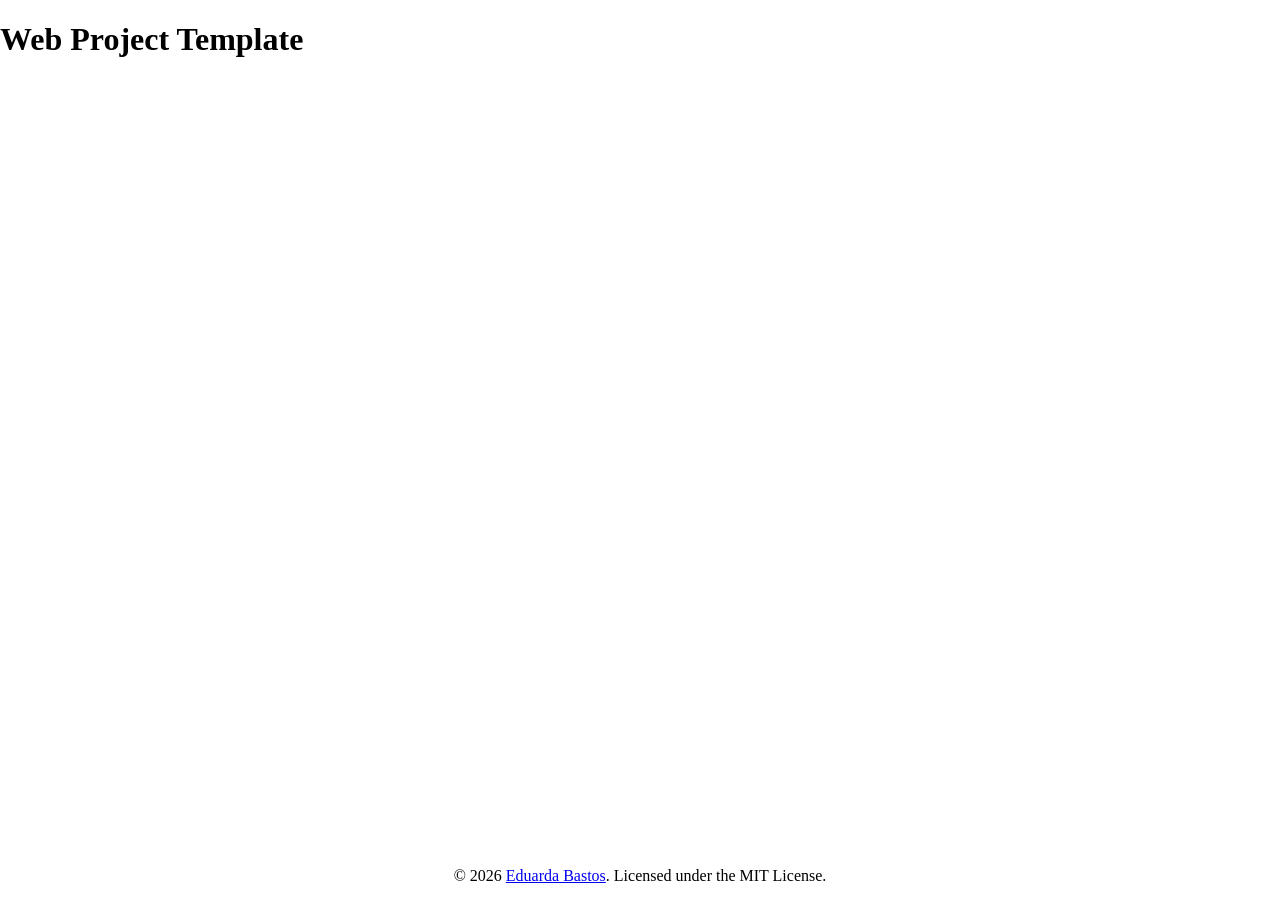
==== index.html @ 427c0714 "Update Structure" ====
<!DOCTYPE html>
<html lang="en">

<head>
  <title>Web Project Template</title>

  <meta charset="UTF-8" />
  <meta name="viewport" content="width=device-width, initial-scale=1.0" />
  <meta name="description" content="Web Project Template Repository" />
  <meta name="keywords" content="Web Project Template, Repository Template" />
  <meta name="author" content="Eduarda Bastos" />
  <meta name="theme-color" content="#000000" />
  <meta name="robots" content="index, follow, max-snippet:-1, max-image-preview:large, max-video-preview:-1">

  <meta property="og:title" content="Web Project Template" />
  <meta property="og:description" content="Web Project Template Repository" />
  <meta property="og:type" content="website" />
  <meta property="og:url" content="https://eduardasrbastos.github.io/repository-template" />
  <meta property="og:image" content="https://eduardasrbastos.github.io/repository-template/assets/images/preview.png" />

  <meta name="twitter:card" content="summary_large_image" />
  <meta name="twitter:title" content="Web Project Template" />
  <meta name="twitter:description" content="Web Project Template Repository" />
  <meta name="twitter:image"
    content="https://eduardasrbastos.github.io/repository-template/assets/images/preview.png" />

  <link rel="canonical" href="https://eduardasrbastos.github.io/repository-template" />
  <link rel="stylesheet" href="styles.css" />
  <link rel="icon" type="image/x-icon" href="./assets/images/favicon.ico" />
</head>

<body>
  <header role="banner">
    <h1>Web Project Template</h1>
  </header>

  <main role="main"></main>

  <footer role="contentinfo">
    © <span id="year"></span>
    <a href="https://github.com/EduardaSRBastos" target="_blank" rel="noopener noreferrer">Eduarda Bastos</a>. Licensed
    under the MIT License.
  </footer>
</body>
<script src="index.js"></script>

</html>
---- styles.css ----
:root {
  --main-color: #ffffff;
  --second-color: #000000;
}

html {
  scrollbar-color: var(--second-color) var(--main-color);
  min-height: 100%;
  min-width: 100%;
}

body {
  margin: 0;
}

footer {
  text-align: center;
  position: absolute;
  bottom: 15px;
  width: 100%;
  font-size: 16px;
}

@media (max-width: 768px) {
}
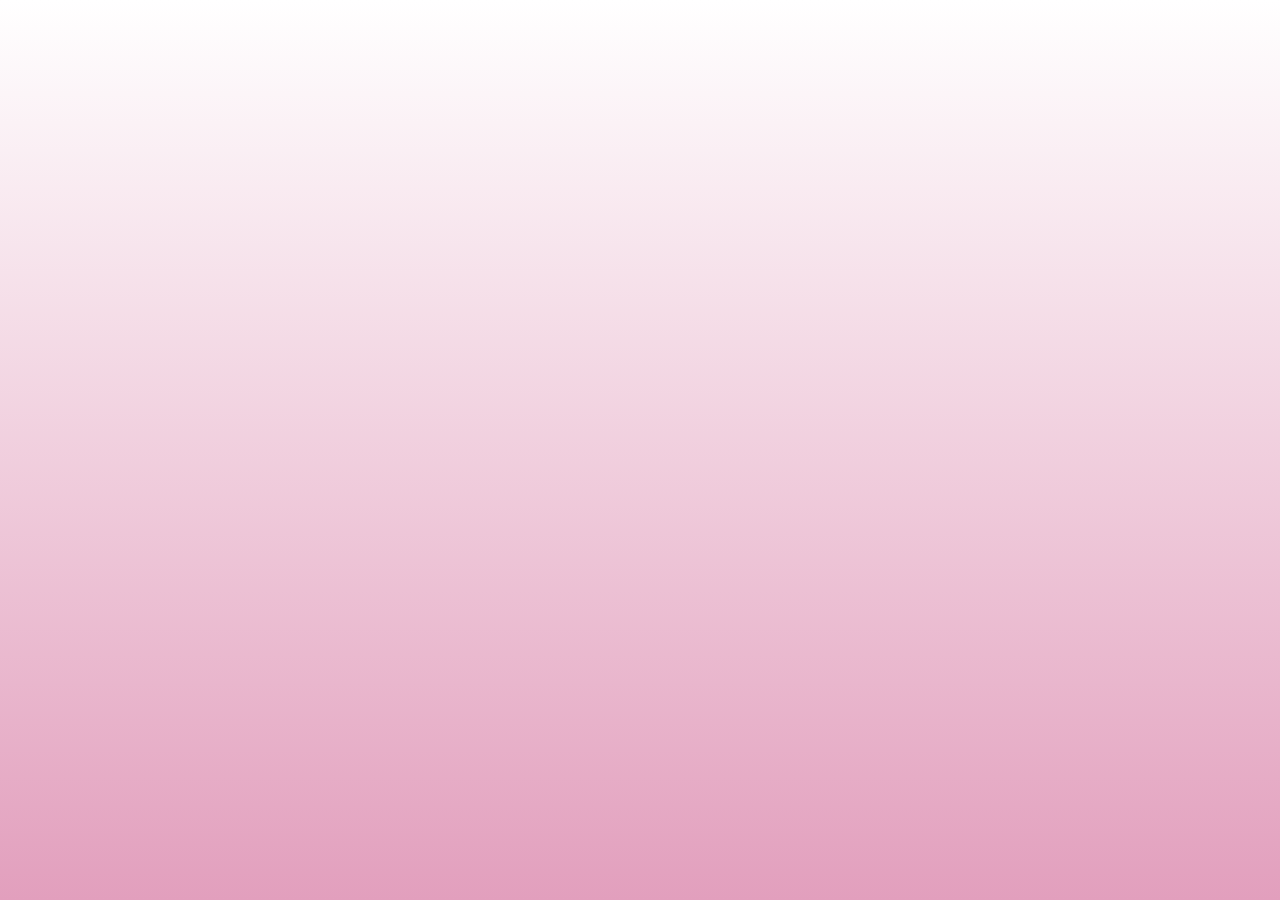
==== commit b64f7c9a: "Add website structure and logic" ====
--- a/index.html
+++ b/index.html
@@ -2,39 +2,78 @@
 <html lang="en">
 
 <head>
-  <title>Web Project Template</title>
+  <title>Dating Anniversary</title>
 
   <meta charset="UTF-8" />
   <meta name="viewport" content="width=device-width, initial-scale=1.0" />
-  <meta name="description" content="Web Project Template Repository" />
-  <meta name="keywords" content="Web Project Template, Repository Template" />
+  <meta name="description" content="Dating Anniversary Repository" />
+  <meta name="keywords" content="Dating Anniversary" />
   <meta name="author" content="Eduarda Bastos" />
   <meta name="theme-color" content="#000000" />
   <meta name="robots" content="index, follow, max-snippet:-1, max-image-preview:large, max-video-preview:-1">
 
-  <meta property="og:title" content="Web Project Template" />
-  <meta property="og:description" content="Web Project Template Repository" />
+  <meta property="og:title" content="Dating Anniversary" />
+  <meta property="og:description" content="Dating Anniversary Repository" />
   <meta property="og:type" content="website" />
-  <meta property="og:url" content="https://eduardasrbastos.github.io/repository-template" />
-  <meta property="og:image" content="https://eduardasrbastos.github.io/repository-template/assets/images/preview.png" />
+  <meta property="og:url" content="https://eduardasrbastos.github.io/dating-anniversary" />
+  <meta property="og:image" content="https://eduardasrbastos.github.io/dating-anniversary/assets/images/preview.png" />
 
   <meta name="twitter:card" content="summary_large_image" />
-  <meta name="twitter:title" content="Web Project Template" />
-  <meta name="twitter:description" content="Web Project Template Repository" />
-  <meta name="twitter:image"
-    content="https://eduardasrbastos.github.io/repository-template/assets/images/preview.png" />
+  <meta name="twitter:title" content="Dating Anniversary" />
+  <meta name="twitter:description" content="Dating Anniversary Repository" />
+  <meta name="twitter:image" content="https://eduardasrbastos.github.io/dating-anniversary/assets/images/preview.png" />
 
-  <link rel="canonical" href="https://eduardasrbastos.github.io/repository-template" />
+  <link rel="canonical" href="https://eduardasrbastos.github.io/dating-anniversary" />
   <link rel="stylesheet" href="styles.css" />
   <link rel="icon" type="image/x-icon" href="./assets/images/favicon.ico" />
+
+  <link rel="preconnect" href="https://fonts.googleapis.com">
+  <link rel="preconnect" href="https://fonts.gstatic.com" crossorigin>
+  <link href="https://fonts.googleapis.com/css2?family=Parisienne&display=swap" rel="stylesheet">
 </head>
 
 <body>
+  <div id="loading">
+    <div id="heart-container"></div>
+    <p class="loading-text">Loading my love for you…</p>
+  </div>
+
+  <div id="petal-container"></div>
+
   <header role="banner">
-    <h1>Web Project Template</h1>
+    <h1 id="anniversaryTitle">Dating Anniversary</h1>
+    <p id="timeCounter"></p>
   </header>
 
-  <main role="main"></main>
+  <main role="main">
+      <div class="grass"></div>
+    <div class="flower rose">
+      <div class="flower-sway">
+        <svg class="rose-svg" viewBox="0 0 200 200" aria-hidden="true">
+          <circle cx="100" cy="100" r="70" class="petal outer" />
+          <circle cx="80" cy="90" r="55" class="petal outer" />
+          <circle cx="120" cy="90" r="55" class="petal outer" />
+
+          <circle cx="100" cy="105" r="45" class="petal mid" />
+
+          <path d="M100 100
+         m-20 0
+         a20 20 0 1 1 40 0
+         a12 12 0 1 0 -24 0
+         a6 6 0 1 1 12 0" class="petal inner" />
+        </svg>
+      </div>
+
+      <div class="stem"></div>
+      <div class="leaf left"></div>
+      <div class="leaf right"></div>
+    </div>
+
+    <p id="flower-message" class="flower-message hidden">
+      You make every day feel special 💖
+    </p>
+
+  </main>
 
   <footer role="contentinfo">
     © <span id="year"></span>
--- a/styles.css
+++ b/styles.css
@@ -1,17 +1,249 @@
 :root {
-  --main-color: #ffffff;
-  --second-color: #000000;
+  --main-color: #8f0f4a;
+  --second-color: #e29fbd;
 }
 
 html {
   scrollbar-color: var(--second-color) var(--main-color);
   min-height: 100%;
   min-width: 100%;
+  background: linear-gradient(white, var(--second-color));
 }
 
 body {
   margin: 0;
 }
+
+/* Header elements */
+header {
+  text-align: center;
+  font-family: "Parisienne", cursive;
+  font-size: 32px;
+  color: var(--main-color);
+}
+
+#timeCounter {
+  margin-top: -25px;
+  font-weight: bold;
+}
+
+/* Loading */
+#loading {
+  position: fixed;
+  inset: 0;
+  background: linear-gradient(white, var(--second-color));
+  z-index: 99999;
+  display: flex;
+  justify-content: center;
+  align-items: center;
+  transition: opacity 1s ease;
+}
+
+#loading.hidden {
+  opacity: 0;
+  pointer-events: none;
+}
+
+.loading-text {
+  position: absolute;
+  font-family: "Parisienne", cursive;
+  font-size: 50px;
+  color: var(--main-color);
+  opacity: 0;
+  animation: fadePulse 2s ease-in-out infinite;
+}
+
+@keyframes fadePulse {
+  0%,
+  100% {
+    opacity: 0.3;
+  }
+  50% {
+    opacity: 1;
+  }
+}
+
+#heart-container {
+  position: fixed;
+  top: 0;
+  left: 0;
+  width: 100%;
+  height: 100%;
+  pointer-events: none;
+  overflow: hidden;
+  z-index: 9999;
+}
+
+.heart {
+  position: absolute;
+  bottom: -25px;
+  animation: floatUp 5s ease-in forwards;
+  opacity: 0.8;
+}
+
+@keyframes floatUp {
+  0% {
+    transform: translateY(0) scale(1);
+    opacity: 0.8;
+  }
+  100% {
+    transform: translateY(-100vh) scale(1.5);
+    opacity: 0;
+  }
+}
+
+/* Background */
+#petal-container {
+  position: fixed;
+  inset: 0;
+  pointer-events: none;
+  z-index: 1;
+}
+
+.petal {
+  position: absolute;
+  top: -30px;
+  font-size: 40px;
+  opacity: 0.2;
+  animation: petalFall linear infinite;
+}
+
+@keyframes petalFall {
+  to {
+    transform: translateY(110vh) rotate(360deg);
+  }
+}
+
+/* Flower */
+.flower {
+  position: fixed;
+  bottom: 120px;
+  left: 50%;
+  transform: translateX(-50%);
+  width: 120px;
+  height: 240px;
+  z-index: 10;
+  opacity: 0;
+  transform: translateX(-50%) scale(0.8);
+  transition:
+    opacity 1.5s ease,
+    transform 1.5s ease;
+  cursor: pointer;
+}
+
+.flower.visible {
+  opacity: 1;
+  transform: translateX(-50%) scale(1);
+}
+
+.flower-message {
+  text-align: center;
+  font-family: "Parisienne", cursive;
+  font-size: 35px;
+  color: var(--main-color);
+  margin-top: 200px;
+  opacity: 0;
+  transform: translateY(10px);
+  transition:
+    opacity 0.6s ease,
+    transform 0.6s ease;
+}
+
+.flower-message.visible {
+  opacity: 1;
+  transform: translateY(0);
+}
+
+.rose-svg {
+  width: 130px;
+  height: 130px;
+  display: block;
+  margin: 0 auto;
+  margin-left: -3px;
+  animation: bloom 1.8s ease-out forwards;
+}
+
+.flower-sway {
+  animation: sway 2s ease-in-out infinite alternate;
+  transform-origin: bottom center;
+}
+
+@keyframes bloom {
+  from {
+    transform: scale(0.4);
+    opacity: 0;
+  }
+  to {
+    transform: scale(1);
+    opacity: 1;
+  }
+}
+
+@keyframes sway {
+  from {
+    transform: rotate(-5deg);
+  }
+  to {
+    transform: rotate(5deg);
+  }
+}
+
+.petal.outer {
+  fill: #7a0f1b;
+  opacity: 0.8;
+}
+
+.petal.mid {
+  fill: #b32741;
+}
+
+.petal.inner {
+  fill: none;
+  stroke: #eb4b4b;
+  stroke-width: 4;
+}
+
+.stem {
+  position: absolute;
+  width: 10px;
+  height: 180px;
+  background: linear-gradient(#3b581a, #3a8f3d);
+  top: 108px;
+  left: 57px;
+  z-index: -1;
+}
+
+.leaf {
+  position: absolute;
+  width: 50px;
+  height: 20px;
+  background: linear-gradient(to top, #3b581a, #4caf50);
+  border-radius: 50%;
+  top: 160px;
+}
+
+.leaf.left {
+  left: 10px;
+  transform: rotate(25deg);
+}
+
+.leaf.right {
+  right: 6px;
+  transform: rotate(-25deg);
+}
+
+.grass {
+  position: fixed; /* fixed so it doesn’t move when flower animates */
+  bottom: 40px;    /* adjust if needed to match previous position */
+  left: 50%;       /* center horizontally */
+  transform: translateX(-50%);
+  width: 550px;
+  height: 40px;
+  background: linear-gradient(to top, #3b581a, #4caf50);
+  border-radius: 100% 100% 0 0;
+  z-index: -2;
+}
+
 
 footer {
   text-align: center;
@@ -22,4 +254,4 @@
 }
 
 @media (max-width: 768px) {
-}+}
